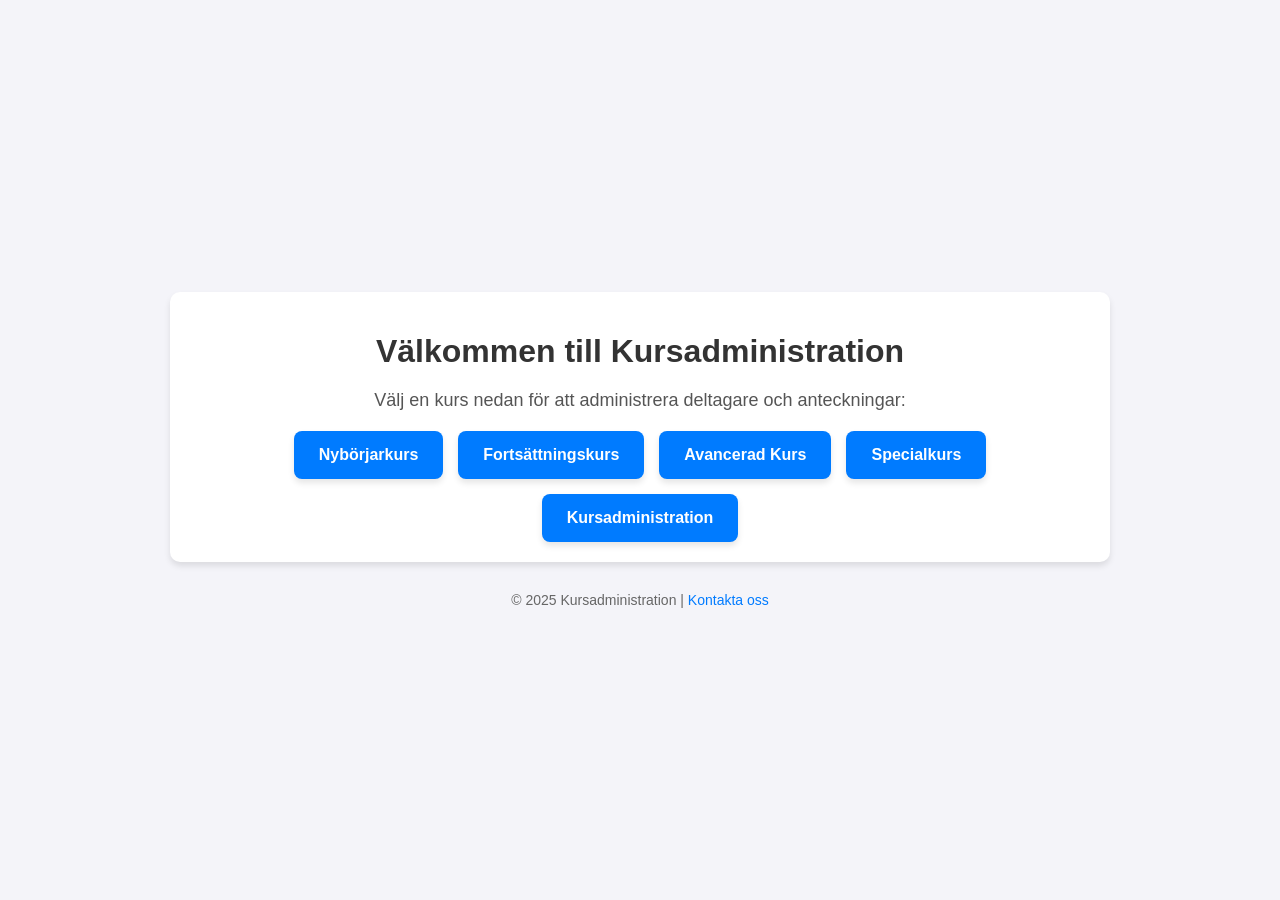
==== index.html @ 9fb81552 "Update index.html" ====
<!DOCTYPE html>
<html lang="sv">
<head>
    <meta charset="UTF-8">
    <meta name="viewport" content="width=device-width, initial-scale=1.0">
    <title>Kursadministration</title>
    <style>
        body {
            font-family: 'Arial', sans-serif;
            margin: 0;
            padding: 0;
            background-color: #f4f4f9;
            color: #333;
            display: flex;
            flex-direction: column;
            align-items: center;
            justify-content: center;
            min-height: 100vh;
        }

        h1 {
            margin-bottom: 20px;
            color: #333;
        }

        p {
            color: #555;
            font-size: 18px;
        }

        .container {
            width: 100%;
            max-width: 900px;
            text-align: center;
            padding: 20px;
            box-shadow: 0 4px 6px rgba(0, 0, 0, 0.1);
            background-color: #fff;
            border-radius: 10px;
        }

        .course-links {
            display: flex;
            flex-wrap: wrap;
            justify-content: center;
            gap: 15px;
            margin-top: 20px;
        }

        .course-links a {
            text-decoration: none;
            padding: 15px 25px;
            background-color: #007BFF;
            color: white;
            border-radius: 8px;
            font-size: 16px;
            font-weight: bold;
            box-shadow: 0 4px 6px rgba(0, 0, 0, 0.1);
            transition: all 0.3s ease;
        }

        .course-links a:hover {
            background-color: #0056b3;
            transform: translateY(-3px);
            box-shadow: 0 6px 8px rgba(0, 0, 0, 0.15);
        }

        footer {
            margin-top: 30px;
            font-size: 14px;
            color: #666;
        }

        footer a {
            text-decoration: none;
            color: #007BFF;
        }

        footer a:hover {
            text-decoration: underline;
        }
    </style>
</head>
<body>
    <div class="container">
        <h1>Välkommen till Kursadministration</h1>
        <p>Välj en kurs nedan för att administrera deltagare och anteckningar:</p>
        
        <div class="course-links">
            <a href="traningssystem.html">Nybörjarkurs</a>
            <a href="nyinlarning.html">Fortsättningskurs</a>
            <a href="monsterinlarning.html">Avancerad Kurs</a>
            <a href="specialkurs.html">Specialkurs</a>
            <a href="forberedelse.html">Kursadministration</a>
        </div>
    </div>
    
    <footer>
        &copy; 2025 Kursadministration | <a href="kontakt.html">Kontakta oss</a>
    </footer>
</body>
</html>
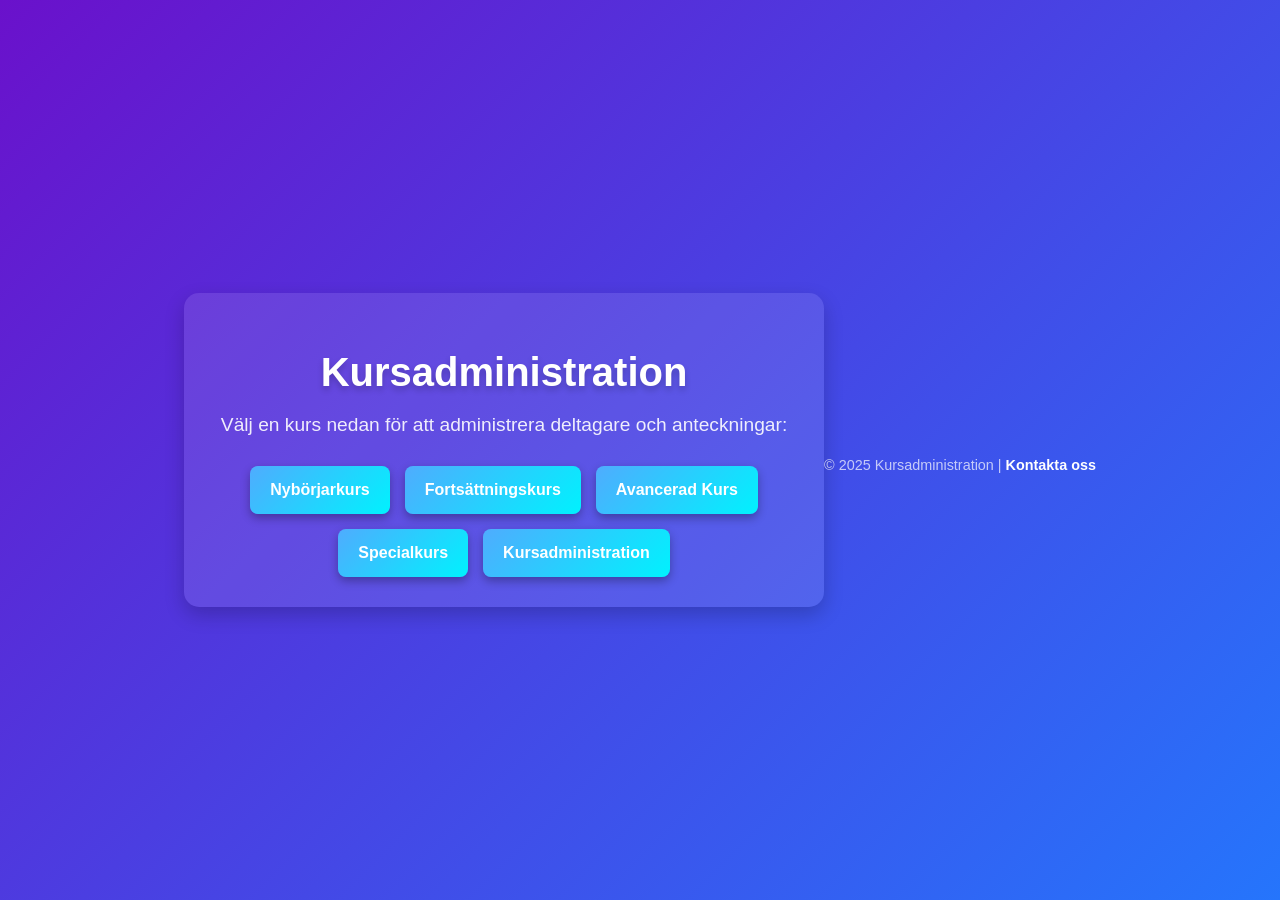
==== commit 45e53416: "Update index.html" ====
--- a/index.html
+++ b/index.html
@@ -5,74 +5,81 @@
     <meta name="viewport" content="width=device-width, initial-scale=1.0">
     <title>Kursadministration</title>
     <style>
+        /* Grundinställningar */
         body {
-            font-family: 'Arial', sans-serif;
             margin: 0;
             padding: 0;
-            background-color: #f4f4f9;
-            color: #333;
+            font-family: 'Arial', sans-serif;
             display: flex;
-            flex-direction: column;
+            justify-content: center;
             align-items: center;
-            justify-content: center;
             min-height: 100vh;
+            background: linear-gradient(135deg, #6a11cb, #2575fc);
+            color: #fff;
         }
 
-        h1 {
-            margin-bottom: 20px;
-            color: #333;
+        /* Container */
+        .container {
+            background-color: rgba(255, 255, 255, 0.1);
+            border-radius: 15px;
+            padding: 30px 20px;
+            max-width: 600px;
+            text-align: center;
+            box-shadow: 0 8px 20px rgba(0, 0, 0, 0.2);
         }
 
-        p {
-            color: #555;
-            font-size: 18px;
+        /* Rubrik */
+        h1 {
+            font-size: 2.5rem;
+            margin-bottom: 15px;
+            font-weight: bold;
+            color: #fff;
+            text-shadow: 0 4px 6px rgba(0, 0, 0, 0.2);
         }
 
-        .container {
-            width: 100%;
-            max-width: 900px;
-            text-align: center;
-            padding: 20px;
-            box-shadow: 0 4px 6px rgba(0, 0, 0, 0.1);
-            background-color: #fff;
-            border-radius: 10px;
+        /* Text */
+        p {
+            font-size: 1.2rem;
+            margin-bottom: 30px;
+            color: rgba(255, 255, 255, 0.9);
         }
 
+        /* Kursknappar */
         .course-links {
             display: flex;
             flex-wrap: wrap;
+            gap: 15px;
             justify-content: center;
-            gap: 15px;
-            margin-top: 20px;
         }
 
         .course-links a {
             text-decoration: none;
-            padding: 15px 25px;
-            background-color: #007BFF;
-            color: white;
+            font-size: 1rem;
+            font-weight: bold;
+            padding: 15px 20px;
             border-radius: 8px;
-            font-size: 16px;
-            font-weight: bold;
-            box-shadow: 0 4px 6px rgba(0, 0, 0, 0.1);
-            transition: all 0.3s ease;
+            background: linear-gradient(135deg, #4facfe, #00f2fe);
+            color: #fff;
+            box-shadow: 0 4px 10px rgba(0, 0, 0, 0.3);
+            transition: transform 0.3s ease, box-shadow 0.3s ease;
         }
 
         .course-links a:hover {
-            background-color: #0056b3;
-            transform: translateY(-3px);
-            box-shadow: 0 6px 8px rgba(0, 0, 0, 0.15);
+            transform: translateY(-5px);
+            box-shadow: 0 8px 15px rgba(0, 0, 0, 0.5);
         }
 
+        /* Footer */
         footer {
             margin-top: 30px;
-            font-size: 14px;
-            color: #666;
+            font-size: 0.9rem;
+            color: rgba(255, 255, 255, 0.7);
         }
 
         footer a {
+            color: #fff;
             text-decoration: none;
-            color: #007BFF;
+            font-weight: bold;
         }
 
         footer a:hover {
@@ -82,7 +89,7 @@
 </head>
 <body>
     <div class="container">
-        <h1>Välkommen till Kursadministration</h1>
+        <h1>Kursadministration</h1>
         <p>Välj en kurs nedan för att administrera deltagare och anteckningar:</p>
         
         <div class="course-links">
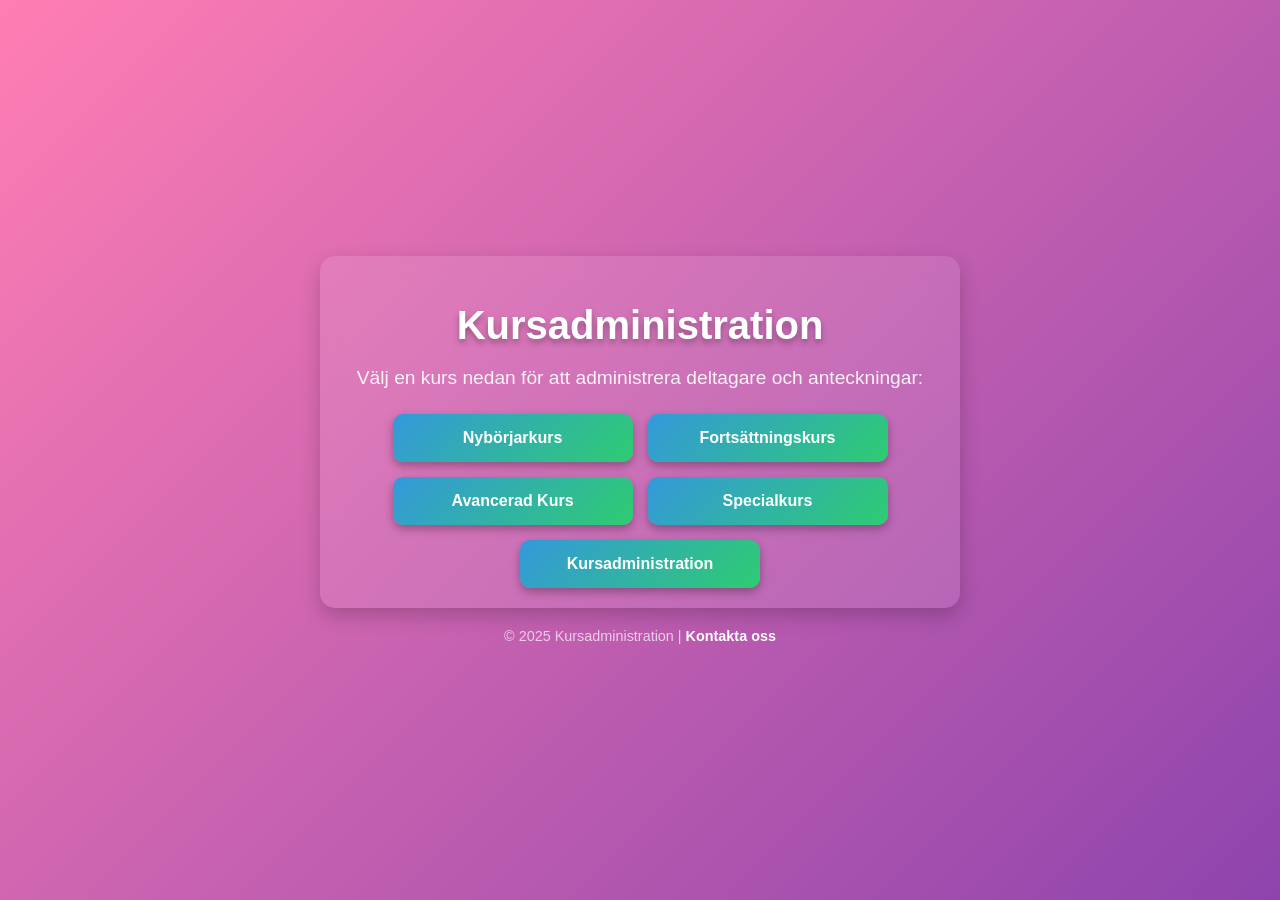
==== commit 7fb4f947: "Update index.html" ====
--- a/index.html
+++ b/index.html
@@ -10,21 +10,24 @@
             margin: 0;
             padding: 0;
             font-family: 'Arial', sans-serif;
+            background: linear-gradient(135deg, #FF7EB3, #8E44AD);
+            color: #fff;
             display: flex;
+            flex-direction: column;
             justify-content: center;
             align-items: center;
             min-height: 100vh;
-            background: linear-gradient(135deg, #6a11cb, #2575fc);
-            color: #fff;
+            text-align: center;
         }
 
         /* Container */
         .container {
-            background-color: rgba(255, 255, 255, 0.1);
+            width: 90%;
+            max-width: 600px;
+            background: rgba(255, 255, 255, 0.1);
+            backdrop-filter: blur(10px);
             border-radius: 15px;
-            padding: 30px 20px;
-            max-width: 600px;
-            text-align: center;
+            padding: 20px;
             box-shadow: 0 8px 20px rgba(0, 0, 0, 0.2);
         }
 
@@ -32,15 +35,14 @@
         h1 {
             font-size: 2.5rem;
             margin-bottom: 15px;
-            font-weight: bold;
             color: #fff;
-            text-shadow: 0 4px 6px rgba(0, 0, 0, 0.2);
+            text-shadow: 0 4px 6px rgba(0, 0, 0, 0.3);
         }
 
         /* Text */
         p {
             font-size: 1.2rem;
-            margin-bottom: 30px;
+            margin-bottom: 25px;
             color: rgba(255, 255, 255, 0.9);
         }
 
@@ -48,8 +50,8 @@
         .course-links {
             display: flex;
             flex-wrap: wrap;
+            justify-content: center;
             gap: 15px;
-            justify-content: center;
         }
 
         .course-links a {
@@ -57,11 +59,14 @@
             font-size: 1rem;
             font-weight: bold;
             padding: 15px 20px;
-            border-radius: 8px;
-            background: linear-gradient(135deg, #4facfe, #00f2fe);
+            border-radius: 10px;
+            background: linear-gradient(135deg, #3498DB, #2ECC71);
             color: #fff;
             box-shadow: 0 4px 10px rgba(0, 0, 0, 0.3);
-            transition: transform 0.3s ease, box-shadow 0.3s ease;
+            transition: all 0.3s ease;
+            width: 100%;
+            max-width: 200px;
+            text-align: center;
         }
 
         .course-links a:hover {
@@ -71,7 +76,7 @@
 
         /* Footer */
         footer {
-            margin-top: 30px;
+            margin-top: 20px;
             font-size: 0.9rem;
             color: rgba(255, 255, 255, 0.7);
         }
@@ -84,6 +89,22 @@
 
         footer a:hover {
             text-decoration: underline;
+        }
+
+        /* Responsiv design */
+        @media (max-width: 768px) {
+            h1 {
+                font-size: 2rem;
+            }
+
+            p {
+                font-size: 1rem;
+            }
+
+            .course-links a {
+                max-width: 100%;
+                padding: 15px;
+            }
         }
     </style>
 </head>
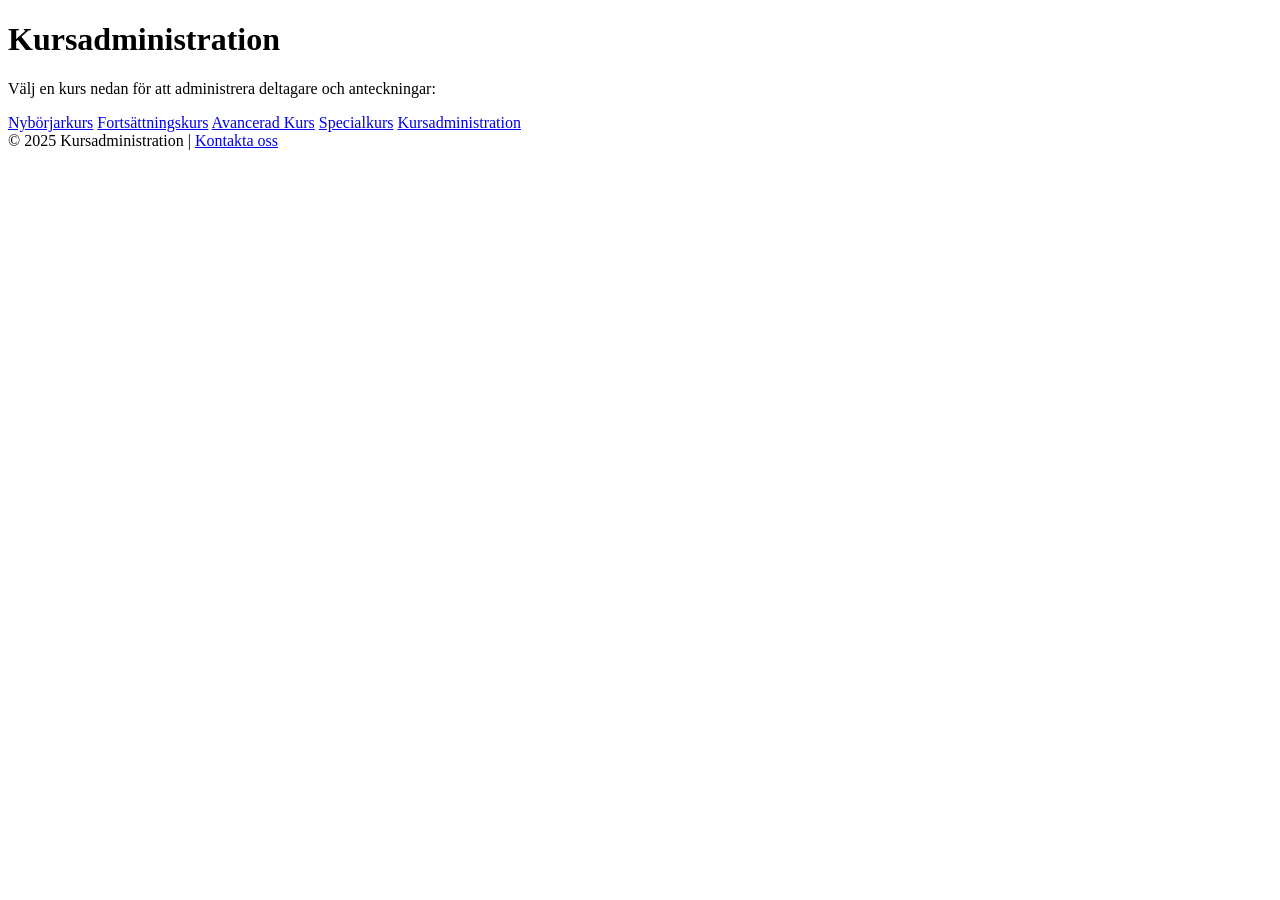
==== commit 809d9c39: "Update index.html" ====
--- a/index.html
+++ b/index.html
@@ -4,109 +4,7 @@
     <meta charset="UTF-8">
     <meta name="viewport" content="width=device-width, initial-scale=1.0">
     <title>Kursadministration</title>
-    <style>
-        /* Grundinställningar */
-        body {
-            margin: 0;
-            padding: 0;
-            font-family: 'Arial', sans-serif;
-            background: linear-gradient(135deg, #FF7EB3, #8E44AD);
-            color: #fff;
-            display: flex;
-            flex-direction: column;
-            justify-content: center;
-            align-items: center;
-            min-height: 100vh;
-            text-align: center;
-        }
-
-        /* Container */
-        .container {
-            width: 90%;
-            max-width: 600px;
-            background: rgba(255, 255, 255, 0.1);
-            backdrop-filter: blur(10px);
-            border-radius: 15px;
-            padding: 20px;
-            box-shadow: 0 8px 20px rgba(0, 0, 0, 0.2);
-        }
-
-        /* Rubrik */
-        h1 {
-            font-size: 2.5rem;
-            margin-bottom: 15px;
-            color: #fff;
-            text-shadow: 0 4px 6px rgba(0, 0, 0, 0.3);
-        }
-
-        /* Text */
-        p {
-            font-size: 1.2rem;
-            margin-bottom: 25px;
-            color: rgba(255, 255, 255, 0.9);
-        }
-
-        /* Kursknappar */
-        .course-links {
-            display: flex;
-            flex-wrap: wrap;
-            justify-content: center;
-            gap: 15px;
-        }
-
-        .course-links a {
-            text-decoration: none;
-            font-size: 1rem;
-            font-weight: bold;
-            padding: 15px 20px;
-            border-radius: 10px;
-            background: linear-gradient(135deg, #3498DB, #2ECC71);
-            color: #fff;
-            box-shadow: 0 4px 10px rgba(0, 0, 0, 0.3);
-            transition: all 0.3s ease;
-            width: 100%;
-            max-width: 200px;
-            text-align: center;
-        }
-
-        .course-links a:hover {
-            transform: translateY(-5px);
-            box-shadow: 0 8px 15px rgba(0, 0, 0, 0.5);
-        }
-
-        /* Footer */
-        footer {
-            margin-top: 20px;
-            font-size: 0.9rem;
-            color: rgba(255, 255, 255, 0.7);
-        }
-
-        footer a {
-            color: #fff;
-            text-decoration: none;
-            font-weight: bold;
-        }
-
-        footer a:hover {
-            text-decoration: underline;
-        }
-
-        /* Responsiv design */
-        @media (max-width: 768px) {
-            h1 {
-                font-size: 2rem;
-            }
-
-            p {
-                font-size: 1rem;
-            }
-
-            .course-links a {
-                max-width: 100%;
-                padding: 15px;
-            }
-        }
-    </style>
+    <link rel="stylesheet" href="styles.css">
 </head>
 <body>
     <div class="container">
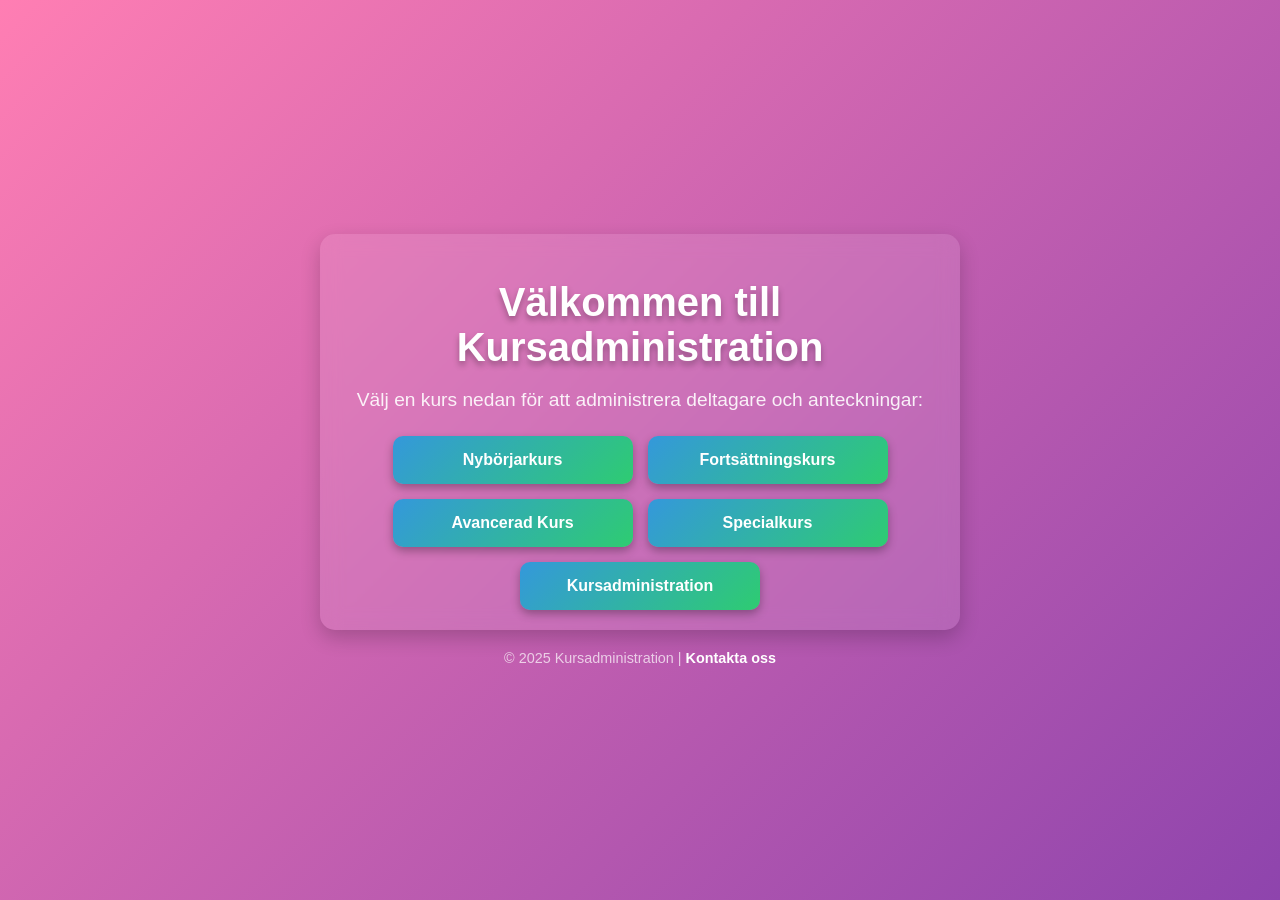
==== commit 85a29ec4: "Update index.html" ====
--- a/index.html
+++ b/index.html
@@ -8,15 +8,15 @@
 </head>
 <body>
     <div class="container">
-        <h1>Kursadministration</h1>
+        <h1>Välkommen till Kursadministration</h1>
         <p>Välj en kurs nedan för att administrera deltagare och anteckningar:</p>
         
         <div class="course-links">
-            <a href="traningssystem.html">Nybörjarkurs</a>
-            <a href="nyinlarning.html">Fortsättningskurs</a>
-            <a href="monsterinlarning.html">Avancerad Kurs</a>
+            <a href="nyborjarkurs.html">Nybörjarkurs</a>
+            <a href="fortsattningskurs.html">Fortsättningskurs</a>
+            <a href="avanceradkurs.html">Avancerad Kurs</a>
             <a href="specialkurs.html">Specialkurs</a>
-            <a href="forberedelse.html">Kursadministration</a>
+            <a href="kursadministration.html">Kursadministration</a>
         </div>
     </div>
     
--- a/styles.css
+++ b/styles.css
@@ -0,0 +1,101 @@
+/* Grundinställningar */
+body {
+    margin: 0;
+    padding: 0;
+    font-family: 'Arial', sans-serif;
+    background: linear-gradient(135deg, #FF7EB3, #8E44AD);
+    color: #fff;
+    display: flex;
+    flex-direction: column;
+    justify-content: center;
+    align-items: center;
+    min-height: 100vh;
+    text-align: center;
+}
+
+/* Container */
+.container {
+    width: 90%;
+    max-width: 600px;
+    background: rgba(255, 255, 255, 0.1);
+    backdrop-filter: blur(10px);
+    border-radius: 15px;
+    padding: 20px;
+    box-shadow: 0 8px 20px rgba(0, 0, 0, 0.2);
+}
+
+/* Rubrik */
+h1 {
+    font-size: 2.5rem;
+    margin-bottom: 15px;
+    color: #fff;
+    text-shadow: 0 4px 6px rgba(0, 0, 0, 0.3);
+}
+
+/* Text */
+p {
+    font-size: 1.2rem;
+    margin-bottom: 25px;
+    color: rgba(255, 255, 255, 0.9);
+}
+
+/* Kursknappar */
+.course-links {
+    display: flex;
+    flex-wrap: wrap;
+    justify-content: center;
+    gap: 15px;
+}
+
+.course-links a {
+    text-decoration: none;
+    font-size: 1rem;
+    font-weight: bold;
+    padding: 15px 20px;
+    border-radius: 10px;
+    background: linear-gradient(135deg, #3498DB, #2ECC71);
+    color: #fff;
+    box-shadow: 0 4px 10px rgba(0, 0, 0, 0.3);
+    transition: all 0.3s ease;
+    width: 100%;
+    max-width: 200px;
+    text-align: center;
+}
+
+.course-links a:hover {
+    transform: translateY(-5px);
+    box-shadow: 0 8px 15px rgba(0, 0, 0, 0.5);
+}
+
+/* Footer */
+footer {
+    margin-top: 20px;
+    font-size: 0.9rem;
+    color: rgba(255, 255, 255, 0.7);
+}
+
+footer a {
+    color: #fff;
+    text-decoration: none;
+    font-weight: bold;
+}
+
+footer a:hover {
+    text-decoration: underline;
+}
+
+/* Responsiv design */
+@media (max-width: 768px) {
+    h1 {
+        font-size: 2rem;
+    }
+
+    p {
+        font-size: 1rem;
+    }
+
+    .course-links a {
+        max-width: 100%;
+        padding: 15px;
+    }
+}
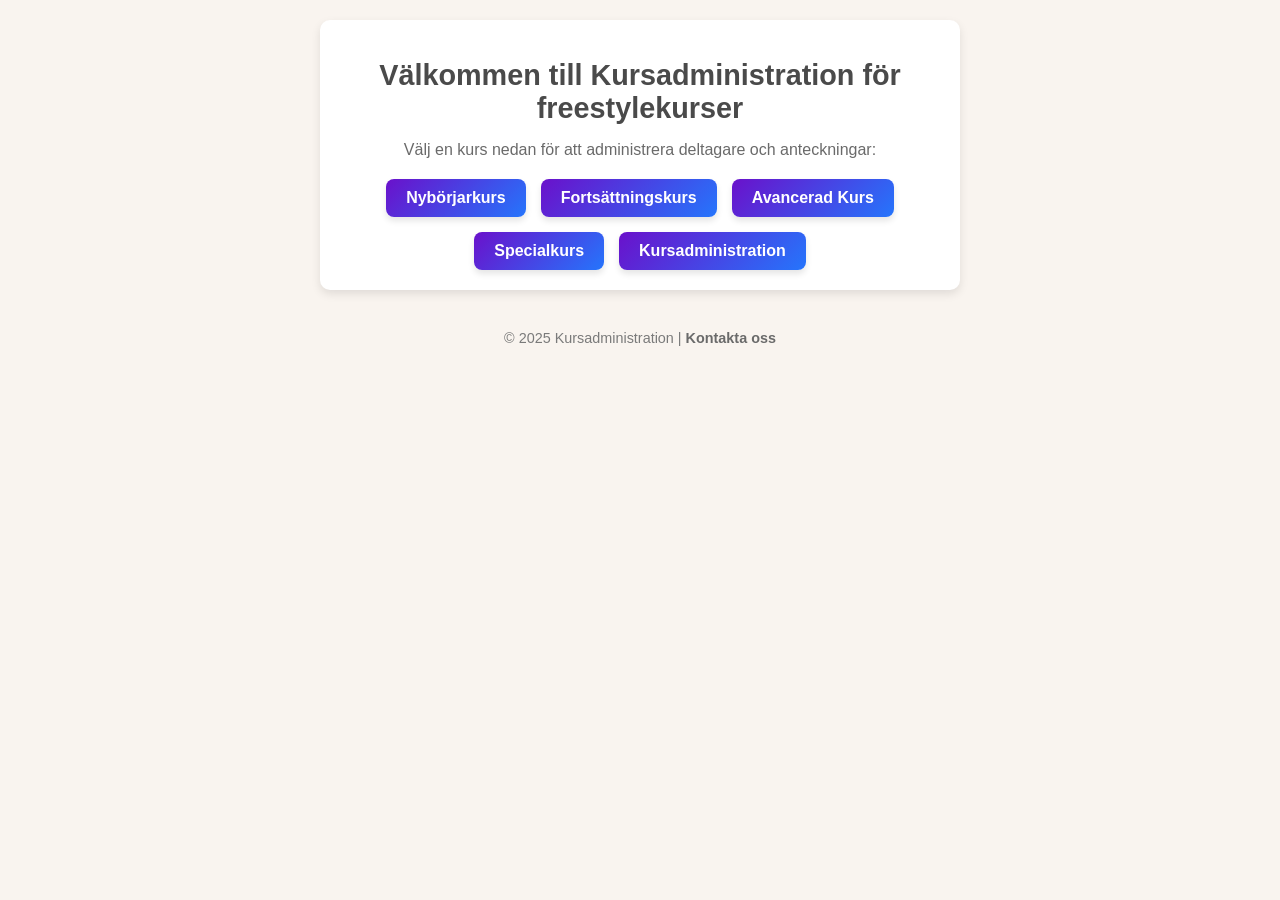
==== commit b1d1bdbd: "Update index.html" ====
--- a/index.html
+++ b/index.html
@@ -8,7 +8,7 @@
 </head>
 <body>
     <div class="container">
-        <h1>Välkommen till Kursadministration</h1>
+        <h1>Välkommen till Kursadministration för freestylekurser</h1>
         <p>Välj en kurs nedan för att administrera deltagare och anteckningar:</p>
         
         <div class="course-links">
--- a/styles.css
+++ b/styles.css
@@ -3,79 +3,90 @@
     margin: 0;
     padding: 0;
     font-family: 'Arial', sans-serif;
-    background: linear-gradient(135deg, #FF7EB3, #8E44AD);
-    color: #fff;
+    background: #f9f4ef;
+    color: #5a5a5a;
     display: flex;
     flex-direction: column;
-    justify-content: center;
     align-items: center;
+    justify-content: flex-start;
     min-height: 100vh;
     text-align: center;
+    padding: 20px;
+    box-sizing: border-box;
 }
 
 /* Container */
 .container {
-    width: 90%;
+    width: 100%;
     max-width: 600px;
-    background: rgba(255, 255, 255, 0.1);
-    backdrop-filter: blur(10px);
-    border-radius: 15px;
+    background: #ffffff;
+    border-radius: 10px;
     padding: 20px;
-    box-shadow: 0 8px 20px rgba(0, 0, 0, 0.2);
+    box-shadow: 0 4px 10px rgba(0, 0, 0, 0.1);
+    margin-bottom: 20px;
 }
 
-/* Rubrik */
-h1 {
-    font-size: 2.5rem;
-    margin-bottom: 15px;
-    color: #fff;
-    text-shadow: 0 4px 6px rgba(0, 0, 0, 0.3);
+/* Rubriker */
+h1, h2 {
+    font-size: 1.8rem;
+    margin-bottom: 10px;
+    color: #4a4a4a;
 }
 
-/* Text */
-p {
-    font-size: 1.2rem;
-    margin-bottom: 25px;
-    color: rgba(255, 255, 255, 0.9);
+h2 {
+    font-size: 1.5rem;
+    margin-top: 20px;
 }
 
-/* Kursknappar */
+p {
+    font-size: 1rem;
+    color: #6a6a6a;
+    margin-bottom: 20px;
+}
+
+/* Kurslänkar */
 .course-links {
     display: flex;
     flex-wrap: wrap;
+    gap: 15px;
     justify-content: center;
-    gap: 15px;
+    margin-top: 20px;
 }
 
 .course-links a {
-    text-decoration: none;
+    display: inline-block;
+    padding: 10px 20px;
     font-size: 1rem;
     font-weight: bold;
-    padding: 15px 20px;
-    border-radius: 10px;
-    background: linear-gradient(135deg, #3498DB, #2ECC71);
-    color: #fff;
-    box-shadow: 0 4px 10px rgba(0, 0, 0, 0.3);
+    text-align: center;
+    text-decoration: none;
+    color: #ffffff;
+    background: linear-gradient(135deg, #6a11cb, #2575fc);
+    border-radius: 8px;
+    box-shadow: 0 4px 6px rgba(0, 0, 0, 0.1);
     transition: all 0.3s ease;
-    width: 100%;
-    max-width: 200px;
-    text-align: center;
 }
 
 .course-links a:hover {
-    transform: translateY(-5px);
-    box-shadow: 0 8px 15px rgba(0, 0, 0, 0.5);
+    background: linear-gradient(135deg, #2575fc, #6a11cb);
+    box-shadow: 0 6px 10px rgba(0, 0, 0, 0.2);
+    transform: translateY(-3px);
+}
+
+.course-links a:active {
+    transform: translateY(0);
+    box-shadow: 0 2px 4px rgba(0, 0, 0, 0.1);
 }
 
 /* Footer */
 footer {
     margin-top: 20px;
     font-size: 0.9rem;
-    color: rgba(255, 255, 255, 0.7);
+    color: #7a7a7a;
 }
 
 footer a {
-    color: #fff;
+    color: #6a6a6a;
     text-decoration: none;
     font-weight: bold;
 }
@@ -87,15 +98,38 @@
 /* Responsiv design */
 @media (max-width: 768px) {
     h1 {
-        font-size: 2rem;
+        font-size: 1.6rem;
+    }
+
+    h2 {
+        font-size: 1.4rem;
     }
 
     p {
-        font-size: 1rem;
+        font-size: 0.9rem;
     }
 
     .course-links a {
-        max-width: 100%;
-        padding: 15px;
+        font-size: 0.9rem;
+        padding: 10px 15px;
     }
 }
+
+@media (max-width: 480px) {
+    h1 {
+        font-size: 1.4rem;
+    }
+
+    h2 {
+        font-size: 1.2rem;
+    }
+
+    p {
+        font-size: 0.8rem;
+    }
+
+    .course-links a {
+        font-size: 0.8rem;
+        padding: 8px 12px;
+    }
+}
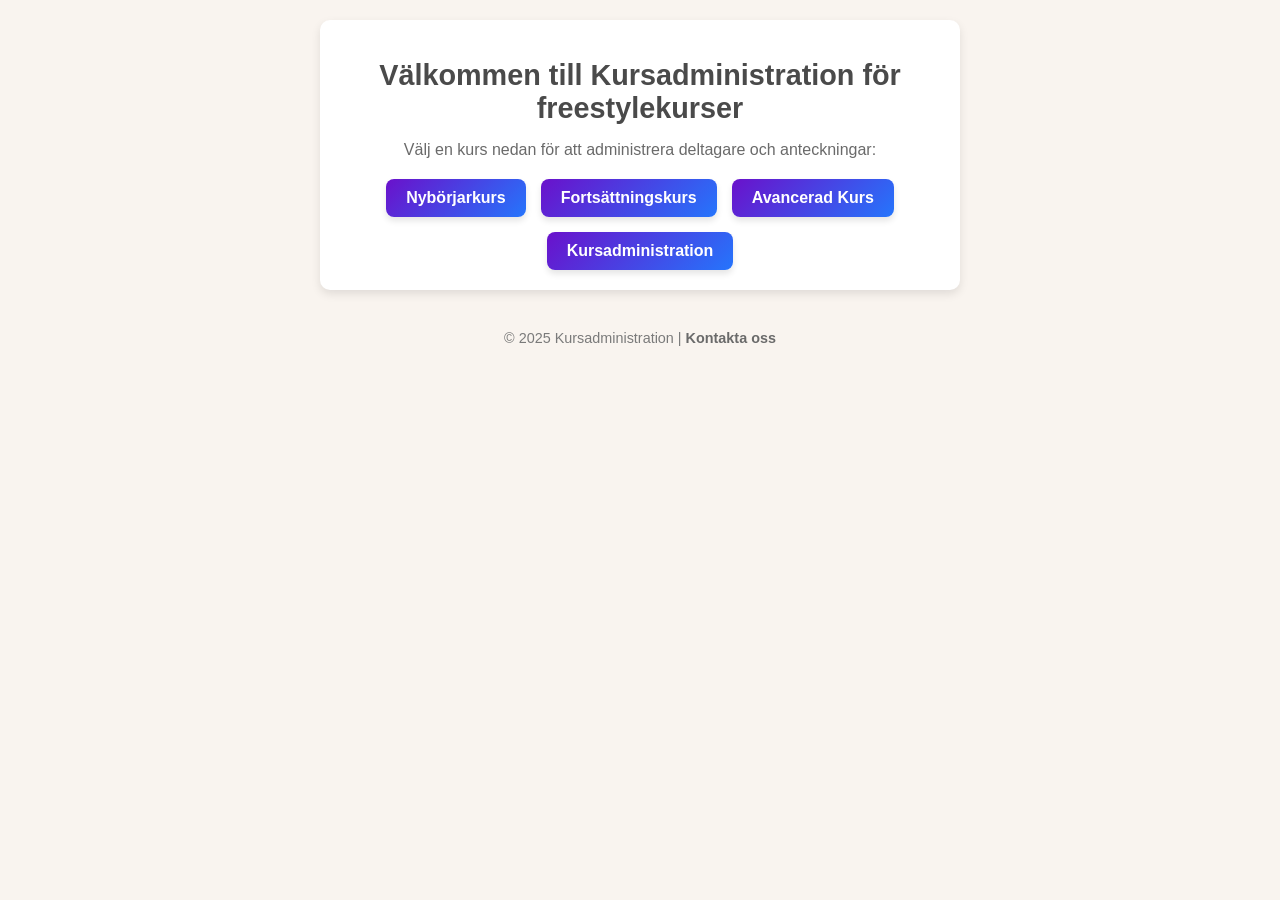
==== commit d3ae6f15: "Update index.html" ====
--- a/index.html
+++ b/index.html
@@ -15,7 +15,6 @@
             <a href="nyborjarkurs.html">Nybörjarkurs</a>
             <a href="fortsattningskurs.html">Fortsättningskurs</a>
             <a href="avanceradkurs.html">Avancerad Kurs</a>
-            <a href="specialkurs.html">Specialkurs</a>
             <a href="kursadministration.html">Kursadministration</a>
         </div>
     </div>
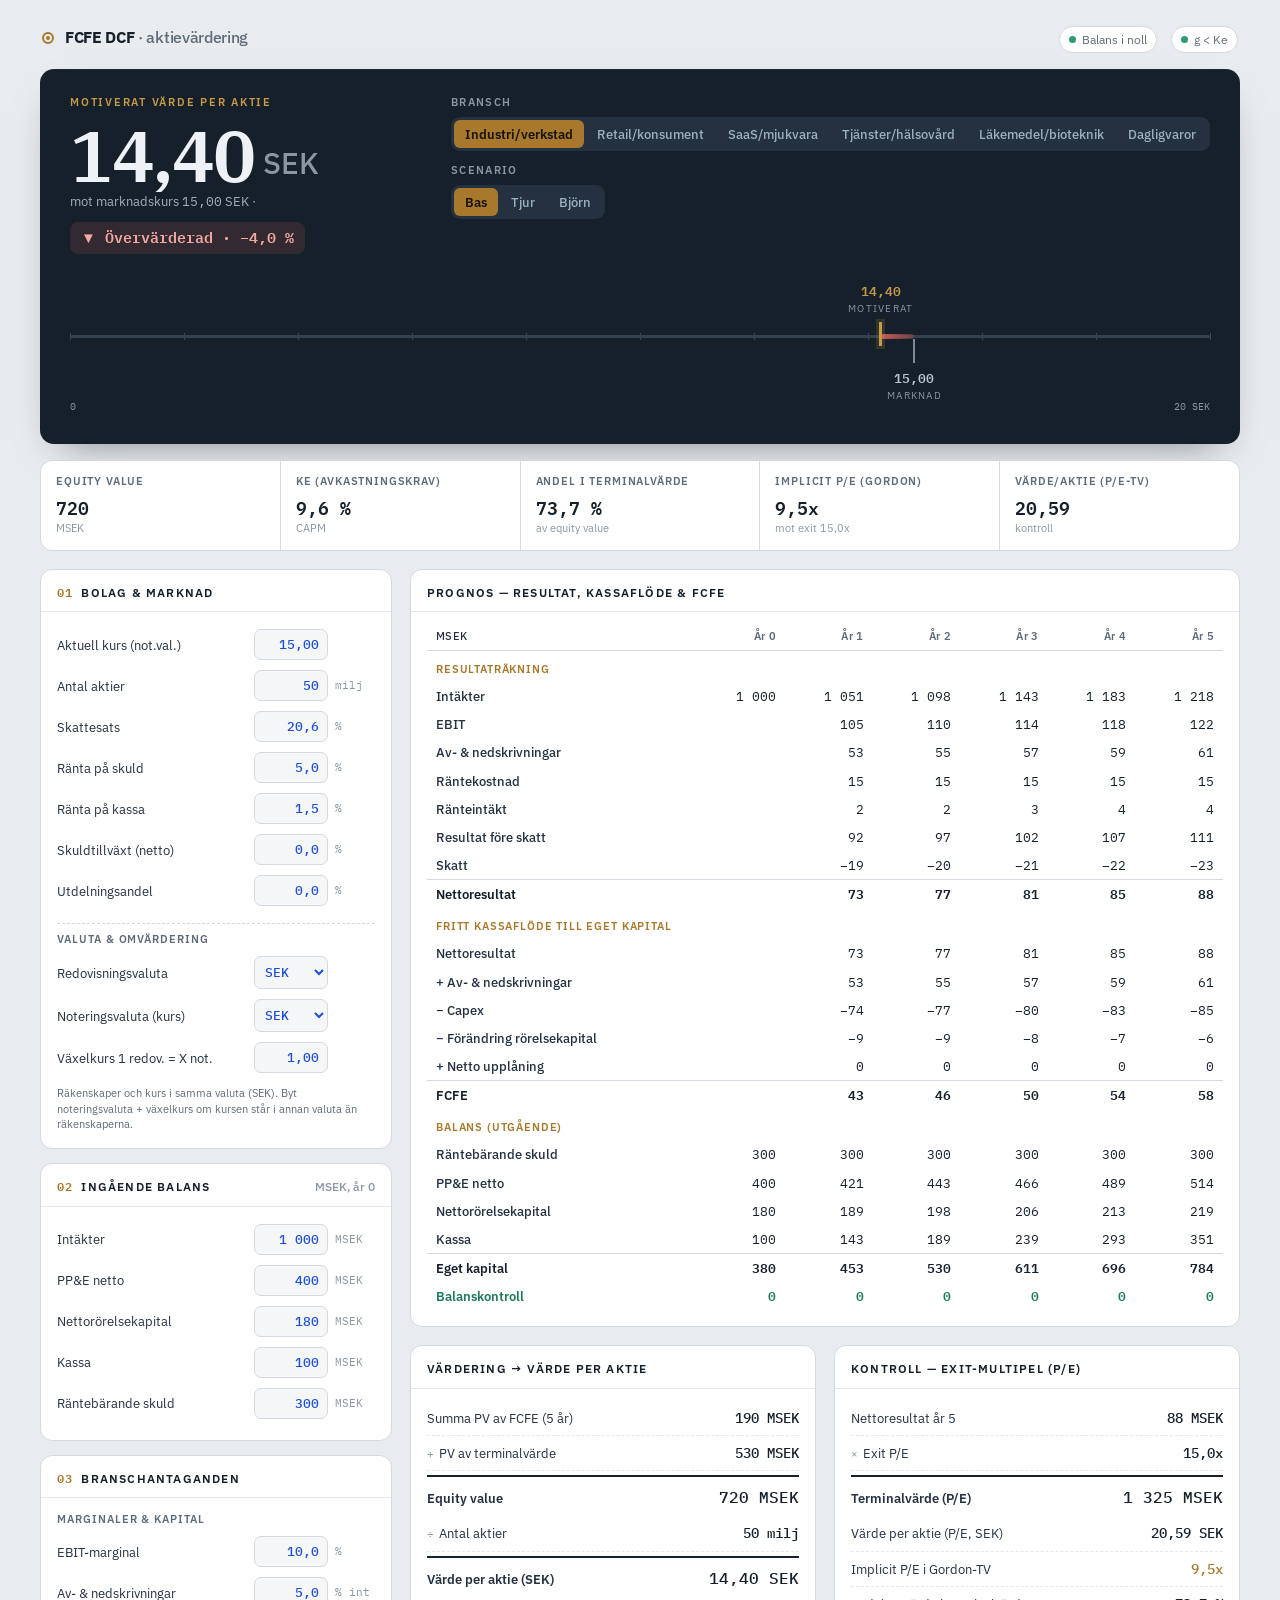
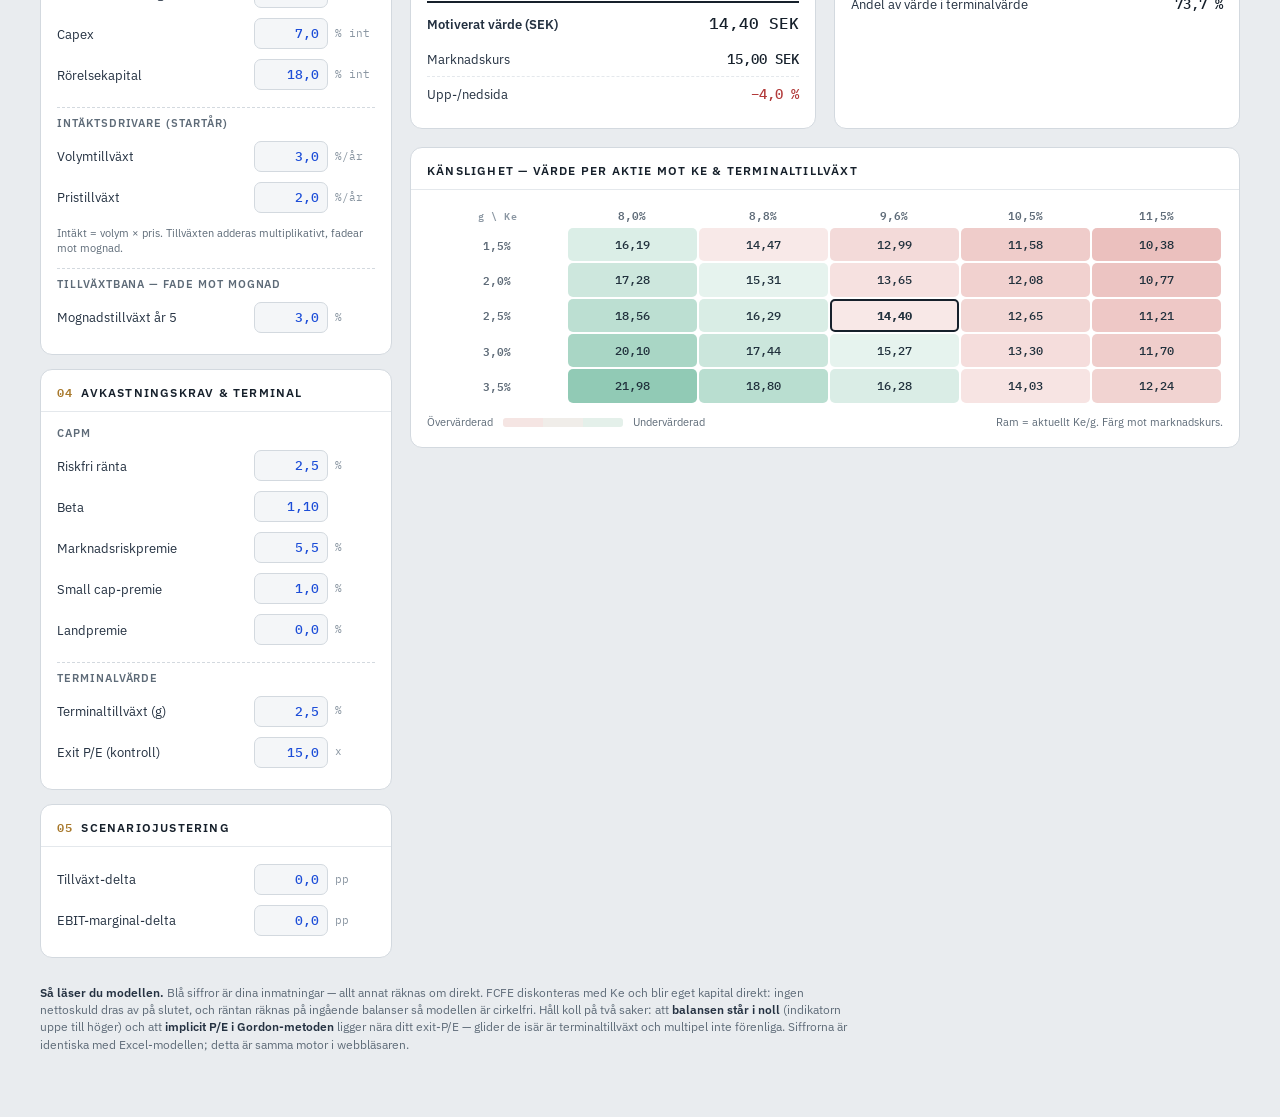
==== commit 8f12b20f: "Update index.html" ====
--- a/index.html
+++ b/index.html
@@ -1,26 +1,644 @@
 <!DOCTYPE html>
 <html lang="sv">
 <head>
-    <meta charset="UTF-8">
-    <meta name="viewport" content="width=device-width, initial-scale=1.0">
-    <title>Kursadministration</title>
-    <link rel="stylesheet" href="styles.css">
+<meta charset="UTF-8">
+<meta name="viewport" content="width=device-width, initial-scale=1.0">
+<title>FCFE DCF — Aktievärdering</title>
+<link rel="preconnect" href="https://fonts.googleapis.com">
+<link rel="preconnect" href="https://fonts.gstatic.com" crossorigin>
+<link href="https://fonts.googleapis.com/css2?family=IBM+Plex+Sans:wght@400;500;600;700&family=IBM+Plex+Mono:wght@400;500;600&family=IBM+Plex+Serif:wght@500;600&display=swap" rel="stylesheet">
+<style>
+:root{
+  --paper:#E9ECEF; --ink:#16202B; --ink-soft:#243141;
+  --panel:#FFFFFF; --panel-2:#F4F6F8; --line:#D3D9DF; --line-soft:#E4E8EC;
+  --muted:#5E6B78; --muted-2:#8A96A2;
+  --brass:#A8792C; --brass-lt:#C79A46;
+  --green:#1F7A5A; --green-bg:#E4F0EA; --green-mk:#2E9B72;
+  --red:#B23A3A; --red-bg:#F5E5E3; --red-mk:#CB5A54;
+  --blue-in:#1D4ED8;
+}
+*{box-sizing:border-box}
+html,body{margin:0;background:var(--paper);color:var(--ink);
+  font-family:"IBM Plex Sans",system-ui,sans-serif;-webkit-font-smoothing:antialiased;font-size:14px;line-height:1.45}
+.mono{font-family:"IBM Plex Mono",ui-monospace,Menlo,monospace;font-variant-numeric:tabular-nums}
+.wrap{max-width:1240px;margin:0 auto;padding:20px 20px 64px}
+
+/* ---------- Top bar ---------- */
+.topbar{display:flex;flex-wrap:wrap;align-items:baseline;gap:8px 18px;padding:6px 2px 16px}
+.brandmark{display:flex;align-items:baseline;gap:11px}
+.brandmark .tick{width:12px;height:12px;border:2px solid var(--brass);border-radius:50%;position:relative;top:1px}
+.brandmark .tick::after{content:"";position:absolute;inset:2px;background:var(--brass);border-radius:50%}
+.brand{font-weight:700;letter-spacing:-.02em;font-size:16px}
+.brand .sub{color:var(--muted);font-weight:500}
+.topbar .spacer{flex:1}
+.status{display:flex;gap:14px;align-items:center;font-size:12px;color:var(--muted)}
+.pill{display:inline-flex;align-items:center;gap:6px;padding:4px 9px;border:1px solid var(--line);border-radius:999px;background:var(--panel)}
+.pill .dot{width:7px;height:7px;border-radius:50%;background:var(--green-mk)}
+.pill.warn{border-color:var(--red);color:var(--red)}
+.pill.warn .dot{background:var(--red)}
+
+/* ---------- Hero instrument ---------- */
+.hero{background:var(--ink);color:#EEF2F6;border-radius:14px;padding:26px 30px 30px;
+  box-shadow:0 1px 0 rgba(255,255,255,.04) inset, 0 18px 40px -22px rgba(11,17,24,.55)}
+.hero-top{display:flex;flex-wrap:wrap;gap:20px 40px;align-items:flex-start;justify-content:space-between}
+.hero-lead .eyebrow{font-size:11px;letter-spacing:.16em;text-transform:uppercase;color:var(--brass-lt);font-weight:600}
+.hero-value{font-family:"IBM Plex Serif",Georgia,serif;font-weight:600;letter-spacing:-.02em;
+  font-size:clamp(44px,7vw,72px);line-height:1;margin:8px 0 2px}
+.hero-value .kr{font-size:.42em;color:var(--muted-2);font-family:"IBM Plex Sans";font-weight:500;letter-spacing:0;margin-left:8px;vertical-align:.28em}
+.hero-sub{color:#9FB0BE;font-size:13px}
+.upside{font-family:"IBM Plex Mono";font-weight:600;font-size:15px;padding:5px 11px;border-radius:8px;display:inline-block;margin-top:10px}
+.upside.pos{background:rgba(46,155,114,.16);color:#7FE0B6}
+.upside.neg{background:rgba(203,90,84,.16);color:#F2A9A3}
+
+/* selectors */
+.selectors{display:flex;flex-direction:column;gap:12px;min-width:230px}
+.selgroup label{font-size:11px;letter-spacing:.12em;text-transform:uppercase;color:var(--muted-2);font-weight:600;display:block;margin-bottom:6px}
+.seg{display:inline-flex;background:var(--ink-soft);border-radius:9px;padding:3px;gap:2px;flex-wrap:wrap}
+.seg button{border:0;background:transparent;color:#9FB0BE;font-family:inherit;font-size:12.5px;font-weight:500;
+  padding:6px 11px;border-radius:6px;cursor:pointer;transition:background .15s,color .15s;white-space:nowrap}
+.seg button:hover{color:#EEF2F6}
+.seg button.on{background:var(--brass);color:#1a130a;font-weight:600}
+
+/* gauge */
+.gauge{margin-top:22px}
+.gauge-scale{position:relative;height:118px}
+.track{position:absolute;left:0;right:0;top:59px;height:3px;background:#33424F;border-radius:2px}
+.band{position:absolute;top:58px;height:5px;border-radius:3px;transition:left .5s cubic-bezier(.22,.61,.36,1),width .5s cubic-bezier(.22,.61,.36,1),background .3s}
+.band.pos{background:linear-gradient(90deg,var(--green-mk),rgba(46,155,114,.3))}
+.band.neg{background:linear-gradient(90deg,var(--red-mk),rgba(203,90,84,.3))}
+.mk{position:absolute;transform:translateX(-50%);transition:left .5s cubic-bezier(.22,.61,.36,1);
+  display:flex;flex-direction:column;align-items:center;width:120px}
+.mk .cap{font-family:"IBM Plex Mono";font-size:13px;font-weight:600;white-space:nowrap}
+.mk .lbl{font-size:9.5px;letter-spacing:.13em;text-transform:uppercase;color:var(--muted-2);white-space:nowrap;margin-top:1px}
+.mk .stem{width:2px;background:#7C8B98}
+.mk.value{top:6px}
+.mk.value .cap{color:var(--brass-lt)}
+.mk.value .stem{order:3;height:24px;margin-top:6px;width:3px;background:var(--brass-lt);box-shadow:0 0 0 3px rgba(199,154,70,.16)}
+.mk.price{top:63px}
+.mk.price .cap{color:#B8C4CE;order:2}
+.mk.price .lbl{order:3}
+.mk.price .stem{order:1;height:24px;margin-bottom:6px}
+.ticks{position:absolute;left:0;right:0;top:57px;height:8px}
+.ticks span{position:absolute;width:1px;height:7px;background:#3A4956;top:0}
+.gauge-foot{display:flex;justify-content:space-between;color:var(--muted-2);font-size:10px;font-family:"IBM Plex Mono";margin-top:6px}
+
+/* ---------- stat strip ---------- */
+.strip{display:grid;grid-template-columns:repeat(5,1fr);gap:1px;background:var(--line);border:1px solid var(--line);
+  border-radius:12px;overflow:hidden;margin-top:16px}
+.stat{background:var(--panel);padding:13px 15px}
+.stat .k{font-size:10.5px;letter-spacing:.08em;text-transform:uppercase;color:var(--muted);font-weight:600}
+.stat .v{font-family:"IBM Plex Mono";font-weight:600;font-size:18px;margin-top:4px}
+.stat .n{font-size:11px;color:var(--muted-2);margin-top:1px}
+
+/* ---------- main grid ---------- */
+.grid{display:grid;grid-template-columns:352px 1fr;gap:18px;margin-top:18px;align-items:start}
+.card{background:var(--panel);border:1px solid var(--line);border-radius:12px}
+.card h2{font-size:12px;letter-spacing:.1em;text-transform:uppercase;color:var(--ink);margin:0;
+  padding:14px 16px 10px;border-bottom:1px solid var(--line-soft);font-weight:600;display:flex;align-items:center;gap:8px}
+.card h2 .idx{color:var(--brass);font-family:"IBM Plex Mono";font-weight:600}
+.card .body{padding:12px 16px 16px}
+.controls .card+.card{margin-top:14px}
+
+/* fields */
+.field{display:grid;grid-template-columns:minmax(0,1fr) 74px 40px;align-items:center;gap:7px;padding:5px 0}
+.field label{font-size:12.5px;color:var(--ink-soft)}
+.field input{width:100%;font-family:"IBM Plex Mono";font-size:13px;font-weight:500;text-align:right;
+  padding:6px 8px;border:1px solid var(--line);border-radius:7px;background:var(--panel-2);color:var(--blue-in);
+  transition:border-color .12s,box-shadow .12s}
+.field input:focus{outline:0;border-color:var(--brass);box-shadow:0 0 0 3px rgba(168,121,44,.14);background:#fff}
+.field .u{font-size:10.5px;color:var(--muted-2);font-family:"IBM Plex Mono";white-space:nowrap}
+.field select.sel{width:100%;font-family:"IBM Plex Mono";font-size:13px;font-weight:500;
+  padding:6px 6px;border:1px solid var(--line);border-radius:7px;background:var(--panel-2);color:var(--blue-in);cursor:pointer}
+.field select.sel:focus{outline:0;border-color:var(--brass);box-shadow:0 0 0 3px rgba(168,121,44,.14);background:#fff}
+.subhead{font-size:10.5px;letter-spacing:.09em;text-transform:uppercase;color:var(--muted);font-weight:600;margin:12px 0 4px;padding-top:8px;border-top:1px dashed var(--line)}
+.subhead:first-child{border-top:0;padding-top:0;margin-top:2px}
+.note{font-size:11px;color:var(--muted);line-height:1.4;margin-top:8px}
+
+/* tables */
+.tbl{width:100%;border-collapse:collapse;font-size:12.5px}
+.tbl th,.tbl td{padding:5px 9px;text-align:right;white-space:nowrap}
+.tbl th{color:var(--muted);font-weight:600;font-size:11px;letter-spacing:.03em;border-bottom:1px solid var(--line)}
+.tbl td:first-child,.tbl th:first-child{text-align:left;color:var(--ink-soft);font-weight:500}
+.tbl td.mono{font-family:"IBM Plex Mono"}
+.tbl tr.strong td{font-weight:600;color:var(--ink);border-top:1px solid var(--line)}
+.tbl tr.sec td{padding-top:11px;font-size:10.5px;letter-spacing:.08em;text-transform:uppercase;color:var(--brass);font-weight:600}
+.tbl tr.check td{color:var(--green);font-weight:600}
+.tbl tr.check td.bad{color:var(--red)}
+.tbl tr:hover td{background:var(--panel-2)}
+.tblscroll{overflow-x:auto}
+
+/* valuation bridge */
+.bridge{list-style:none;margin:0;padding:0}
+.bridge li{display:flex;justify-content:space-between;align-items:baseline;padding:7px 0;border-bottom:1px dashed var(--line-soft);gap:14px}
+.bridge li:last-child{border-bottom:0}
+.bridge li.total{border-top:2px solid var(--ink);border-bottom:0;margin-top:4px;padding-top:9px;font-weight:600}
+.bridge .lab{color:var(--ink-soft);font-size:12.5px}
+.bridge .num{font-family:"IBM Plex Mono";font-weight:500}
+.bridge li.total .num{font-size:16px}
+.bridge .op{color:var(--muted-2);font-family:"IBM Plex Mono";font-size:11px;margin-right:5px}
+
+/* heatmap */
+.heat{border-collapse:separate;border-spacing:2px;width:100%}
+.heat th{font-family:"IBM Plex Mono";font-size:11px;color:var(--muted);font-weight:600;padding:3px}
+.heat td{font-family:"IBM Plex Mono";font-size:12px;text-align:center;padding:8px 4px;border-radius:5px;color:#20303C;font-weight:500}
+.heat .axis{font-size:10px;color:var(--muted-2);letter-spacing:.06em}
+.heat td.cur{outline:2px solid var(--ink);outline-offset:-2px;font-weight:700}
+.legend{display:flex;align-items:center;gap:10px;margin-top:10px;font-size:11px;color:var(--muted)}
+.legend .sw{display:flex;height:9px;width:120px;border-radius:3px;overflow:hidden}
+.legend .sw i{flex:1}
+
+.twoup{display:grid;grid-template-columns:1fr 1fr;gap:18px}
+.footer{margin-top:26px;color:var(--muted);font-size:11.5px;line-height:1.5;max-width:820px}
+.footer b{color:var(--ink-soft);font-weight:600}
+
+@media (max-width:920px){
+  .grid{grid-template-columns:1fr}
+  .strip{grid-template-columns:repeat(2,1fr)}
+  .twoup{grid-template-columns:1fr}
+  .hero-value{font-size:52px}
+}
+@media (prefers-reduced-motion:reduce){*{transition:none!important}}
+.flash{animation:fl .5s ease}
+@keyframes fl{0%{color:var(--brass-lt)}100%{}}
+</style>
 </head>
 <body>
-    <div class="container">
-        <h1>Välkommen till Kursadministration för freestylekurser</h1>
-        <p>Välj en kurs nedan för att administrera deltagare och anteckningar:</p>
-        
-        <div class="course-links">
-            <a href="nyborjarkurs.html">Nybörjarkurs</a>
-            <a href="fortsattningskurs.html">Fortsättningskurs</a>
-            <a href="avanceradkurs.html">Avancerad Kurs</a>
-            <a href="kursadministration.html">Kursadministration</a>
-        </div>
+<div class="wrap">
+
+  <div class="topbar">
+    <div class="brandmark"><span class="tick"></span>
+      <span class="brand">FCFE&nbsp;DCF <span class="sub">· aktievärdering</span></span>
     </div>
-    
-    <footer>
-        &copy; 2025 Kursadministration | <a href="kontakt.html">Kontakta oss</a>
-    </footer>
+    <div class="spacer"></div>
+    <div class="status">
+      <span class="pill" id="balPill"><span class="dot"></span><span id="balTxt">Balans i noll</span></span>
+      <span class="pill" id="kePill"><span class="dot"></span><span id="keTxt">g &lt; Ke</span></span>
+    </div>
+  </div>
+
+  <!-- HERO -->
+  <section class="hero">
+    <div class="hero-top">
+      <div class="hero-lead">
+        <div class="eyebrow">Motiverat värde per aktie</div>
+        <div class="hero-value"><span id="vps">–</span><span class="kr" id="unitVps">SEK</span></div>
+        <div class="hero-sub" id="heroSub">mot marknadskurs <span id="priceEcho" class="mono">–</span> <span id="unitPrice">SEK</span> · <span id="vpsRepEcho" class="mono"></span></div>
+        <div class="upside" id="upside">–</div>
+      </div>
+      <div class="selectors">
+        <div class="selgroup">
+          <label>Bransch</label>
+          <div class="seg" id="segBransch"></div>
+        </div>
+        <div class="selgroup">
+          <label>Scenario</label>
+          <div class="seg" id="segScen"></div>
+        </div>
+      </div>
+    </div>
+
+    <div class="gauge">
+      <div class="gauge-scale">
+        <div class="ticks" id="ticks"></div>
+        <div class="track"></div>
+        <div class="band" id="band"></div>
+        <div class="mk value" id="mkValue"><div class="cap" id="mkValueCap">–</div><div class="lbl">Motiverat</div><div class="stem"></div></div>
+        <div class="mk price" id="mkPrice"><div class="stem"></div><div class="cap" id="mkPriceCap">–</div><div class="lbl">Marknad</div></div>
+      </div>
+      <div class="gauge-foot"><span>0</span><span id="gaugeMax">–</span></div>
+    </div>
+  </section>
+
+  <!-- STAT STRIP -->
+  <div class="strip">
+    <div class="stat"><div class="k">Equity value</div><div class="v mono" id="sEq">–</div><div class="n" id="sEqUnit">MSEK</div></div>
+    <div class="stat"><div class="k">Ke (avkastningskrav)</div><div class="v mono" id="sKe">–</div><div class="n">CAPM</div></div>
+    <div class="stat"><div class="k">Andel i terminalvärde</div><div class="v mono" id="sTv">–</div><div class="n">av equity value</div></div>
+    <div class="stat"><div class="k">Implicit P/E (Gordon)</div><div class="v mono" id="sPe">–</div><div class="n" id="sPeNote">mot exit –</div></div>
+    <div class="stat"><div class="k">Värde/aktie (P/E-TV)</div><div class="v mono" id="sVpsPe">–</div><div class="n">kontroll</div></div>
+  </div>
+
+  <!-- MAIN -->
+  <div class="grid">
+    <!-- CONTROLS -->
+    <div class="controls">
+      <div class="card">
+        <h2><span class="idx">01</span> Bolag &amp; marknad</h2>
+        <div class="body">
+          <div id="grpGeneral"></div>
+          <div class="subhead">Valuta &amp; omvärdering</div>
+          <div id="grpFx"></div>
+          <div class="note" id="fxNote"></div>
+        </div>
+      </div>
+      <div class="card">
+        <h2><span class="idx">02</span> Ingående balans <span id="baseUnit" style="color:var(--muted-2);font-weight:500;letter-spacing:0;text-transform:none;margin-left:auto">MSEK, år 0</span></h2>
+        <div class="body" id="grpBase"></div>
+      </div>
+      <div class="card">
+        <h2><span class="idx">03</span> Branschantaganden</h2>
+        <div class="body">
+          <div class="subhead">Marginaler &amp; kapital</div>
+          <div id="grpParams"></div>
+          <div class="subhead" id="drvHead">Intäktsdrivare (startår)</div>
+          <div id="grpDrivers"></div>
+          <div class="note" id="drvNote"></div>
+          <div class="subhead">Tillväxtbana — fade mot mognad</div>
+          <div id="grpGrowth"></div>
+        </div>
+      </div>
+      <div class="card">
+        <h2><span class="idx">04</span> Avkastningskrav &amp; terminal</h2>
+        <div class="body">
+          <div class="subhead">CAPM</div>
+          <div id="grpCapm"></div>
+          <div class="subhead">Terminalvärde</div>
+          <div id="grpTerm"></div>
+        </div>
+      </div>
+      <div class="card">
+        <h2><span class="idx">05</span> Scenariojustering</h2>
+        <div class="body" id="grpScen"></div>
+      </div>
+    </div>
+
+    <!-- OUTPUTS -->
+    <div class="outputs">
+      <div class="card">
+        <h2>Prognos — resultat, kassaflöde &amp; FCFE</h2>
+        <div class="body tblscroll">
+          <table class="tbl" id="pnl"></table>
+        </div>
+      </div>
+
+      <div class="twoup" style="margin-top:18px">
+        <div class="card">
+          <h2>Värdering → värde per aktie</h2>
+          <div class="body">
+            <ul class="bridge" id="bridge"></ul>
+          </div>
+        </div>
+        <div class="card">
+          <h2>Kontroll — exit-multipel (P/E)</h2>
+          <div class="body">
+            <ul class="bridge" id="pecheck"></ul>
+          </div>
+        </div>
+      </div>
+
+      <div class="card" style="margin-top:18px">
+        <h2>Känslighet — värde per aktie mot Ke &amp; terminaltillväxt</h2>
+        <div class="body">
+          <div class="tblscroll"><table class="heat" id="heat"></table></div>
+          <div class="legend">
+            <span>Övervärderad</span>
+            <span class="sw"><i style="background:var(--red-bg)"></i><i style="background:#F0EDE9"></i><i style="background:var(--green-bg)"></i></span>
+            <span>Undervärderad</span>
+            <span style="margin-left:auto">Ram = aktuellt Ke/g. Färg mot marknadskurs.</span>
+          </div>
+        </div>
+      </div>
+    </div>
+  </div>
+
+  <div class="footer">
+    <b>Så läser du modellen.</b> Blå siffror är dina inmatningar — allt annat räknas om direkt. FCFE diskonteras med Ke och blir eget kapital direkt: ingen nettoskuld dras av på slutet, och räntan räknas på ingående balanser så modellen är cirkelfri. Håll koll på två saker: att <b>balansen står i noll</b> (indikatorn uppe till höger) och att <b>implicit P/E i Gordon-metoden</b> ligger nära ditt exit-P/E — glider de isär är terminaltillväxt och multipel inte förenliga. Siffrorna är identiska med Excel-modellen; detta är samma motor i webbläsaren.
+  </div>
+</div>
+
+<script>
+"use strict";
+const BRANSCHER = ["Industri/verkstad","Retail/konsument","SaaS/mjukvara","Tjänster/hälsovård","Läkemedel/bioteknik","Dagligvaror"];
+const SCENARIER = ["Bas","Tjur","Björn"];
+const VALUTOR = ["SEK","USD","EUR","GBP","NOK","DKK","CHF","JPY"];
+const DRIVER_META = [
+  {labels:["Volymtillväxt","Pristillväxt"], units:["%/år","%/år"], note:"Intäkt = volym × pris. Tillväxten adderas multiplikativt, fadear mot mognad."},
+  {labels:["LFL-tillväxt","Nya butiker, bidrag"], units:["%/år","%/år"], note:"Jämförbar tillväxt plus nyetableringars bidrag."},
+  {labels:["NRR (nettoretention)","Ny ARR (av föreg. intäkt)"], units:["%","%"], note:"Tillväxt = NRR + ny ARR − 1. Negativt rörelsekapital (deferred revenue) frigör kassa."},
+  {labels:["Volym-/beläggningstillväxt","Pristillväxt"], units:["%/år","%/år"], note:"Beläggning × pris. Låg kapitalbindning."},
+  {labels:["Pipeline-/volymtillväxt","Pristillväxt"], units:["%/år","%/år"], note:"Läkemedel: F&U ligger i EBIT-marginalen (kostnadsförs), inte i capex. Tillväxten fadear mot mognad."},
+  {labels:["Volymtillväxt","Pristillväxt"], units:["%/år","%/år"], note:"Dagligvaror: mogna, högmarginella varumärken. Låg tillväxt, lågt rörelsekapital, stabil kassagenerering."}
+];
+
+const state = {
+  bransch:0, scenario:0,
+  general:{price:15, shares:50, tax:0.206, iDebt:0.05, iCash:0.015, debtGrowth:0, payout:0},
+  base:{rev0:1000, ppe0:400, nwc0:180, cash0:100, debt0:300},
+  params:[
+    {ebitM:0.10, daPct:0.05, capexPct:0.07, nwcPct:0.18},
+    {ebitM:0.07, daPct:0.04, capexPct:0.05, nwcPct:0.10},
+    {ebitM:0.18, daPct:0.03, capexPct:0.03, nwcPct:-0.05},
+    {ebitM:0.12, daPct:0.02, capexPct:0.02, nwcPct:0.05},
+    {ebitM:0.28, daPct:0.05, capexPct:0.04, nwcPct:0.20},
+    {ebitM:0.25, daPct:0.04, capexPct:0.04, nwcPct:0.05}
+  ],
+  drivers:[{a:0.03,b:0.02},{a:0.02,b:0.04},{a:1.08,b:0.15},{a:0.04,b:0.02},{a:0.07,b:0.02},{a:0.02,b:0.02}],
+  scen:[{g:0,m:0},{g:0.015,m:0.01},{g:-0.015,m:-0.015}],
+  growth:{mature:0.03},
+  fx:{rep:"SEK", quote:"SEK", rate:1},
+  capm:{rf:0.025, beta:1.1, mrp:0.055, smallcap:0.01, country:0},
+  term:{g:0.025, exitPE:15}
+};
+
+/* ---------- formatting (sv-SE) ---------- */
+const nf0=new Intl.NumberFormat('sv-SE',{maximumFractionDigits:0});
+const nf1=new Intl.NumberFormat('sv-SE',{minimumFractionDigits:1,maximumFractionDigits:1});
+const nf2=new Intl.NumberFormat('sv-SE',{minimumFractionDigits:2,maximumFractionDigits:2});
+const msek=x=> (x==null||isNaN(x))?"–":nf0.format(x);
+const sek =x=> (x==null||isNaN(x))?"–":nf2.format(x);
+const pct =x=> (x==null||isNaN(x))?"–":nf1.format(x*100)+" %";
+const mult=x=> (x==null||isNaN(x))?"–":nf1.format(x)+"x";
+
+/* ---------- calc core (identisk med Excel) ---------- */
+function compute(){
+  const g=state.general,b=state.base,pr=state.params[state.bransch],dr=state.drivers[state.bransch],sc=state.scen[state.scenario];
+  const startGrowth = state.bransch===2 ? dr.a+dr.b-1 : (1+dr.a)*(1+dr.b)-1;
+  const mature=state.growth.mature, effMargin=pr.ebitM+sc.m;
+  const Ke=state.capm.rf+state.capm.beta*state.capm.mrp+state.capm.smallcap+state.capm.country;
+  const R={rev:[b.rev0],growthPct:[null],ebit:[null],da:[null],intExp:[null],intInc:[null],ebt:[null],tax:[null],ni:[null],
+    debt:[b.debt0],ppe:[b.ppe0],nwc:[b.nwc0],dNWC:[null],capex:[null],netBorrow:[null],
+    cash:[b.cash0],equity:[b.ppe0+b.nwc0+b.cash0-b.debt0],chk:[0],fcfe:[null],Ke,startGrowth,effMargin};
+  let openDebt=b.debt0,openPPE=b.ppe0,openCash=b.cash0,eqPrev=R.equity[0];
+  for(let t=1;t<=5;t++){
+    const grT=startGrowth+(mature-startGrowth)*(t-1)/4+sc.g;   // linjär fade mot mognad
+    const rev=R.rev[t-1]*(1+grT); R.rev[t]=rev;
+    R.growthPct[t]=grT;
+    const ebit=rev*effMargin, da=rev*pr.daPct;
+    const intExp=g.iDebt*openDebt, intInc=g.iCash*openCash;
+    const ebt=ebit-intExp+intInc, tax=ebt*g.tax, ni=ebt-tax;
+    const netBorrow=openDebt*g.debtGrowth, closeDebt=openDebt+netBorrow;
+    const capex=rev*pr.capexPct, closePPE=openPPE+capex-da;
+    const nwc=rev*pr.nwcPct, dNWC=nwc-R.nwc[t-1];
+    const div=ni*g.payout, dCash=(ni+da-dNWC)-capex+(netBorrow-div), closeCash=openCash+dCash;
+    const equity=eqPrev+ni*(1-g.payout);
+    const assets=closeCash+nwc+closePPE, liabEq=closeDebt+equity;
+    R.ebit[t]=ebit;R.da[t]=da;R.intExp[t]=intExp;R.intInc[t]=intInc;R.ebt[t]=ebt;R.tax[t]=-tax;R.ni[t]=ni;
+    R.debt[t]=closeDebt;R.ppe[t]=closePPE;R.nwc[t]=nwc;R.dNWC[t]=dNWC;R.capex[t]=capex;R.netBorrow[t]=netBorrow;
+    R.cash[t]=closeCash;R.equity[t]=equity;R.chk[t]=assets-liabEq;
+    R.fcfe[t]=ni+da-capex-dNWC+netBorrow;
+    openDebt=closeDebt;openPPE=closePPE;openCash=closeCash;eqPrev=equity;
+  }
+  const disc=[null]; for(let t=1;t<=5;t++) disc[t]=1/Math.pow(1+Ke,t);
+  let sumPV=0; const pv=[null]; for(let t=1;t<=5;t++){pv[t]=R.fcfe[t]*disc[t];sumPV+=pv[t];}
+  const gt=state.term.g;
+  const tvG = Ke>gt ? R.fcfe[5]*(1+gt)/(Ke-gt) : NaN;
+  const pvTV=tvG*disc[5], eqVal=sumPV+pvTV, vpsRep=eqVal/g.shares, vps=vpsRep*state.fx.rate;
+  const tvPE=R.ni[5]*state.term.exitPE, pvTVpe=tvPE*disc[5], eqPE=sumPV+pvTVpe, vpsPeRep=eqPE/g.shares, vpsPe=vpsPeRep*state.fx.rate;
+  return Object.assign(R,{disc,pv,sumPV,tvG,pvTV,eqVal,vpsRep,vps,upside:vps/g.price-1,
+    tvShare:pvTV/eqVal,impliedPE:tvG/R.ni[5],vpsPe,vpsPeRep,exitPE:state.term.exitPE,
+    maxChk:Math.max(...R.chk.slice(1).map(x=>Math.abs(x)))});
+}
+
+/* ---------- input builder ---------- */
+function fieldHTML(id,label,val,unit,type){
+  let shown = (type==='pct')? nf1.format(val*100) : (type==='sek')? nf2.format(val) : (type==='mult')? nf1.format(val) : nf0.format(val);
+  return `<div class="field"><label for="${id}">${label}</label>
+    <input id="${id}" data-type="${type}" value="${shown}" inputmode="decimal">
+    <span class="u">${unit}</span></div>`;
+}
+function parseInput(el){
+  let raw=el.value.replace(/\s/g,'').replace(',', '.');
+  let n=parseFloat(raw); if(isNaN(n)) n=0;
+  return el.dataset.type==='pct'? n/100 : n;
+}
+function bindGroup(container, defs, target){
+  container.innerHTML = defs.map(d=>fieldHTML(d.id,d.label,target[d.key],d.unit,d.type)).join('');
+  defs.forEach(d=>{
+    container.querySelector('#'+d.id).addEventListener('input', e=>{
+      target[d.key]=parseInput(e.target); render();
+    });
+  });
+}
+
+function buildFx(){
+  const c=document.getElementById('grpFx');
+  const opt=v=>VALUTOR.map(x=>`<option ${x===v?'selected':''}>${x}</option>`).join('');
+  c.innerHTML=`
+    <div class="field"><label>Redovisningsvaluta</label>
+      <select id="fx_rep" class="sel">${opt(state.fx.rep)}</select><span class="u"></span></div>
+    <div class="field"><label>Noteringsvaluta (kurs)</label>
+      <select id="fx_quote" class="sel">${opt(state.fx.quote)}</select><span class="u"></span></div>
+    <div class="field"><label>Växelkurs 1 redov. = X not.</label>
+      <input id="fx_rate" data-type="rate" value="${nf2.format(state.fx.rate)}" inputmode="decimal"><span class="u"></span></div>`;
+  c.querySelector('#fx_rep').addEventListener('change',e=>{state.fx.rep=e.target.value;render();});
+  c.querySelector('#fx_quote').addEventListener('change',e=>{state.fx.quote=e.target.value;render();});
+  c.querySelector('#fx_rate').addEventListener('input',e=>{let n=parseFloat(e.target.value.replace(/\s/g,'').replace(',','.'));state.fx.rate=isNaN(n)?0:n;render();});
+}
+function buildStaticGroups(){
+  bindGroup(document.getElementById('grpGrowth'),[
+    {id:'g_mat',key:'mature',label:'Mognadstillväxt år 5',unit:'%',type:'pct'}
+  ], state.growth);
+  bindGroup(document.getElementById('grpGeneral'),[
+    {id:'f_price',key:'price',label:'Aktuell kurs (not.val.)',unit:'',type:'sek'},
+    {id:'f_shares',key:'shares',label:'Antal aktier',unit:'milj',type:'num'},
+    {id:'f_tax',key:'tax',label:'Skattesats',unit:'%',type:'pct'},
+    {id:'f_idebt',key:'iDebt',label:'Ränta på skuld',unit:'%',type:'pct'},
+    {id:'f_icash',key:'iCash',label:'Ränta på kassa',unit:'%',type:'pct'},
+    {id:'f_dg',key:'debtGrowth',label:'Skuldtillväxt (netto)',unit:'%',type:'pct'},
+    {id:'f_pay',key:'payout',label:'Utdelningsandel',unit:'%',type:'pct'}
+  ], state.general);
+  bindGroup(document.getElementById('grpBase'),[
+    {id:'b_rev',key:'rev0',label:'Intäkter',unit:'MSEK',type:'num'},
+    {id:'b_ppe',key:'ppe0',label:'PP&E netto',unit:'MSEK',type:'num'},
+    {id:'b_nwc',key:'nwc0',label:'Nettorörelsekapital',unit:'MSEK',type:'num'},
+    {id:'b_cash',key:'cash0',label:'Kassa',unit:'MSEK',type:'num'},
+    {id:'b_debt',key:'debt0',label:'Räntebärande skuld',unit:'MSEK',type:'num'}
+  ], state.base);
+  bindGroup(document.getElementById('grpCapm'),[
+    {id:'c_rf',key:'rf',label:'Riskfri ränta',unit:'%',type:'pct'},
+    {id:'c_beta',key:'beta',label:'Beta',unit:'',type:'sek'},
+    {id:'c_mrp',key:'mrp',label:'Marknadsriskpremie',unit:'%',type:'pct'},
+    {id:'c_sc',key:'smallcap',label:'Small cap-premie',unit:'%',type:'pct'},
+    {id:'c_ct',key:'country',label:'Landpremie',unit:'%',type:'pct'}
+  ], state.capm);
+  bindGroup(document.getElementById('grpTerm'),[
+    {id:'t_g',key:'g',label:'Terminaltillväxt (g)',unit:'%',type:'pct'},
+    {id:'t_pe',key:'exitPE',label:'Exit P/E (kontroll)',unit:'x',type:'mult'}
+  ], state.term);
+}
+
+function buildDynamic(){
+  bindGroup(document.getElementById('grpParams'),[
+    {id:'p_ebit',key:'ebitM',label:'EBIT-marginal',unit:'%',type:'pct'},
+    {id:'p_da',key:'daPct',label:'Av- & nedskrivningar',unit:'% int',type:'pct'},
+    {id:'p_capex',key:'capexPct',label:'Capex',unit:'% int',type:'pct'},
+    {id:'p_nwc',key:'nwcPct',label:'Rörelsekapital',unit:'% int',type:'pct'}
+  ], state.params[state.bransch]);
+  const dm=DRIVER_META[state.bransch];
+  bindGroup(document.getElementById('grpDrivers'),[
+    {id:'d_a',key:'a',label:dm.labels[0],unit:dm.units[0],type:'pct'},
+    {id:'d_b',key:'b',label:dm.labels[1],unit:dm.units[1],type:'pct'}
+  ], state.drivers[state.bransch]);
+  document.getElementById('drvNote').textContent=dm.note;
+  const sc=state.scen[state.scenario];
+  bindGroup(document.getElementById('grpScen'),[
+    {id:'s_g',key:'g',label:'Tillväxt-delta',unit:'pp',type:'pct'},
+    {id:'s_m',key:'m',label:'EBIT-marginal-delta',unit:'pp',type:'pct'}
+  ], sc);
+}
+
+/* ---------- segmented selectors ---------- */
+function buildSegs(){
+  const sb=document.getElementById('segBransch');
+  sb.innerHTML=BRANSCHER.map((n,i)=>`<button data-i="${i}" class="${i===state.bransch?'on':''}">${n}</button>`).join('');
+  sb.querySelectorAll('button').forEach(btn=>btn.onclick=()=>{state.bransch=+btn.dataset.i;
+    sb.querySelectorAll('button').forEach(b=>b.classList.toggle('on',b===btn));buildDynamic();render();});
+  const ss=document.getElementById('segScen');
+  ss.innerHTML=SCENARIER.map((n,i)=>`<button data-i="${i}" class="${i===state.scenario?'on':''}">${n}</button>`).join('');
+  ss.querySelectorAll('button').forEach(btn=>btn.onclick=()=>{state.scenario=+btn.dataset.i;
+    ss.querySelectorAll('button').forEach(b=>b.classList.toggle('on',b===btn));buildDynamic();render();});
+}
+
+/* ---------- render ---------- */
+const YRS=['År 0','År 1','År 2','År 3','År 4','År 5'];
+function tr(label,arr,{cls='',fmt=msek,fromBase=false}={}){
+  let cells='';
+  for(let t=0;t<=5;t++){
+    let v = (t===0 && !fromBase)? null : arr[t];
+    cells+=`<td class="mono">${(v==null)?'':fmt(v)}</td>`;
+  }
+  return `<tr class="${cls}"><td>${label}</td>${cells}</tr>`;
+}
+function renderPnl(R){
+  const t=document.getElementById('pnl');
+  let h='<thead><tr><th>M'+state.fx.rep+'</th>'+YRS.map(y=>`<th>${y}</th>`).join('')+'</tr></thead><tbody>';
+  h+='<tr class="sec"><td colspan="7">Resultaträkning</td></tr>';
+  h+=tr('Intäkter',R.rev,{fromBase:true});
+  h+=tr('EBIT',R.ebit);
+  h+=tr('Av- & nedskrivningar',R.da);
+  h+=tr('Räntekostnad',R.intExp);
+  h+=tr('Ränteintäkt',R.intInc);
+  h+=tr('Resultat före skatt',R.ebt);
+  h+=tr('Skatt',R.tax);
+  h+=tr('Nettoresultat',R.ni,{cls:'strong'});
+  h+='<tr class="sec"><td colspan="7">Fritt kassaflöde till eget kapital</td></tr>';
+  h+=tr('Nettoresultat',R.ni);
+  h+=tr('+ Av- & nedskrivningar',R.da);
+  h+=tr('− Capex',R.capex.map(x=>x==null?null:-x));
+  h+=tr('− Förändring rörelsekapital',R.dNWC.map(x=>x==null?null:-x));
+  h+=tr('+ Netto upplåning',R.netBorrow);
+  h+=tr('FCFE',R.fcfe,{cls:'strong'});
+  h+='<tr class="sec"><td colspan="7">Balans (utgående)</td></tr>';
+  h+=tr('Räntebärande skuld',R.debt,{fromBase:true});
+  h+=tr('PP&E netto',R.ppe,{fromBase:true});
+  h+=tr('Nettorörelsekapital',R.nwc,{fromBase:true});
+  h+=tr('Kassa',R.cash,{fromBase:true});
+  h+=tr('Eget kapital',R.equity,{cls:'strong',fromBase:true});
+  // balanskontroll
+  let ck='<tr class="check"><td>Balanskontroll</td>';
+  for(let t=0;t<=5;t++){const v=R.chk[t];const bad=Math.abs(v)>0.01;ck+=`<td class="mono ${bad?'bad':''}">${nf0.format(Math.abs(v)<1e-6?0:v)}</td>`;}
+  ck+='</tr>';
+  h+=ck+'</tbody>';
+  t.innerHTML=h;
+}
+function renderBridge(R){
+  const UQ=state.fx.quote, UR=state.fx.rep, UB="M"+UR;
+  const fxRow = (UR!==UQ||state.fx.rate!==1)
+    ? `<li><span class="lab"><span class="op">×</span>Växelkurs (${UR}→${UQ})</span><span class="num">${nf2.format(state.fx.rate)}</span></li>` : '';
+  const b=document.getElementById('bridge');
+  b.innerHTML=`
+   <li><span class="lab">Summa PV av FCFE (5 år)</span><span class="num">${msek(R.sumPV)} ${UB}</span></li>
+   <li><span class="lab"><span class="op">+</span>PV av terminalvärde</span><span class="num">${msek(R.pvTV)} ${UB}</span></li>
+   <li class="total"><span class="lab">Equity value</span><span class="num">${msek(R.eqVal)} ${UB}</span></li>
+   <li><span class="lab"><span class="op">÷</span>Antal aktier</span><span class="num">${nf0.format(state.general.shares)} milj</span></li>
+   <li class="total"><span class="lab">Värde per aktie (${UR})</span><span class="num">${sek(R.vpsRep)} ${UR}</span></li>
+   ${fxRow}
+   <li class="total"><span class="lab">Motiverat värde (${UQ})</span><span class="num">${sek(R.vps)} ${UQ}</span></li>
+   <li><span class="lab">Marknadskurs</span><span class="num">${sek(state.general.price)} ${UQ}</span></li>
+   <li><span class="lab">Upp-/nedsida</span><span class="num" style="color:${R.upside>=0?'var(--green)':'var(--red)'}">${(R.upside>=0?'+':'')}${pct(R.upside)}</span></li>`;
+  const p=document.getElementById('pecheck');
+  p.innerHTML=`
+   <li><span class="lab">Nettoresultat år 5</span><span class="num">${msek(R.ni[5])} ${UB}</span></li>
+   <li><span class="lab"><span class="op">×</span>Exit P/E</span><span class="num">${mult(R.exitPE)}</span></li>
+   <li class="total"><span class="lab">Terminalvärde (P/E)</span><span class="num">${msek(R.ni[5]*R.exitPE)} ${UB}</span></li>
+   <li><span class="lab">Värde per aktie (P/E, ${UQ})</span><span class="num">${sek(R.vpsPe)} ${UQ}</span></li>
+   <li><span class="lab">Implicit P/E i Gordon-TV</span><span class="num" style="color:${Math.abs(R.impliedPE-R.exitPE)>3?'var(--brass)':'inherit'}">${mult(R.impliedPE)}</span></li>
+   <li><span class="lab">Andel av värde i terminalvärde</span><span class="num">${pct(R.tvShare)}</span></li>`;
+}
+function heatColor(v,price){
+  // grön om över kurs, röd om under; intensitet efter relativ avvikelse
+  const r=(v-price)/price;
+  const k=Math.max(-1,Math.min(1,r/0.6));
+  if(k>=0){const a=0.10+0.55*k;return `rgba(46,155,114,${a.toFixed(3)})`;}
+  const a=0.10+0.55*(-k);return `rgba(203,90,84,${a.toFixed(3)})`;
+}
+function renderHeat(R){
+  const keV=[0.08,0.0875,0.0955,0.105,0.115], gV=[0.015,0.02,0.025,0.03,0.035];
+  const price=state.general.price;
+  // närmaste aktuella cell
+  const kiCur=keV.reduce((bi,v,i,a)=>Math.abs(v-R.Ke)<Math.abs(a[bi]-R.Ke)?i:bi,0);
+  const giCur=gV.reduce((bi,v,i,a)=>Math.abs(v-state.term.g)<Math.abs(a[bi]-state.term.g)?i:bi,0);
+  let h='<thead><tr><th class="axis">g \\ Ke</th>'+keV.map(k=>`<th>${nf1.format(k*100)}%</th>`).join('')+'</tr></thead><tbody>';
+  gV.forEach((gg,gi)=>{
+    h+=`<tr><th>${nf1.format(gg*100)}%</th>`;
+    keV.forEach((ke,ki)=>{
+      let val = ke>gg ? ( (function(){let s=0;for(let t=1;t<=5;t++)s+=R.fcfe[t]/Math.pow(1+ke,t);
+        const tv=R.fcfe[5]*(1+gg)/(ke-gg)/Math.pow(1+ke,5);return (s+tv)/state.general.shares*state.fx.rate;})() ) : NaN;
+      const cur=(ki===kiCur&&gi===giCur)?'cur':'';
+      const bg=isNaN(val)?'#EEE':heatColor(val,price);
+      h+=`<td class="${cur}" style="background:${bg}">${isNaN(val)?'–':nf2.format(val)}</td>`;
+    });
+    h+='</tr>';
+  });
+  h+='</tbody>';
+  document.getElementById('heat').innerHTML=h;
+}
+function renderTicks(){
+  const t=document.getElementById('ticks'); let h='';
+  for(let i=0;i<=10;i++) h+=`<span style="left:${i*10}%"></span>`;
+  t.innerHTML=h;
+}
+let firstRender=true;
+function render(){
+  const R=compute();
+  // hero
+  const UQ=state.fx.quote, UR=state.fx.rep, UB="M"+UR;
+  const vpsEl=document.getElementById('vps'); vpsEl.textContent=sek(R.vps);
+  if(!firstRender){vpsEl.classList.remove('flash');void vpsEl.offsetWidth;vpsEl.classList.add('flash');}
+  document.getElementById('unitVps').textContent=UQ;
+  document.getElementById('unitPrice').textContent=UQ;
+  document.getElementById('priceEcho').textContent=sek(state.general.price);
+  document.getElementById('vpsRepEcho').textContent = (UR!==UQ) ? `${sek(R.vpsRep)} ${UR} × ${nf2.format(state.fx.rate)}` : '';
+  document.getElementById('sEqUnit').textContent=UB;
+  document.getElementById('baseUnit').textContent=UB+', år 0';
+  const fxN=document.getElementById('fxNote');
+  fxN.textContent = (UR!==UQ||state.fx.rate!==1)
+    ? `Räkenskaper i ${UR}, kurs i ${UQ}. Motiverat värde räknas om med växelkursen innan jämförelse. Kontrollera att belopp och aktieantal är i ${UR}.`
+    : `Räkenskaper och kurs i samma valuta (${UR}). Byt noteringsvaluta + växelkurs om kursen står i annan valuta än räkenskaperna.`;
+  const up=document.getElementById('upside'), pos=R.upside>=0;
+  up.className='upside '+(pos?'pos':'neg');
+  up.textContent=(pos?'▲ Undervärderad · +':'▼ Övervärderad · ')+pct(R.upside);
+  // gauge
+  const price=state.general.price, val=R.vps;
+  const gmax=Math.max(price,isNaN(val)?price:val,1)*1.35;
+  document.getElementById('gaugeMax').textContent=nf0.format(gmax)+' '+UQ;
+  const px=Math.max(0,Math.min(100,price/gmax*100));
+  const vx=Math.max(0,Math.min(100,(isNaN(val)?0:val)/gmax*100));
+  document.getElementById('mkPrice').style.left=px+'%';
+  document.getElementById('mkValue').style.left=vx+'%';
+  document.getElementById('mkPriceCap').textContent=sek(price);
+  document.getElementById('mkValueCap').textContent=sek(val);
+  const band=document.getElementById('band');
+  band.style.left=Math.min(px,vx)+'%'; band.style.width=Math.abs(vx-px)+'%';
+  band.className='band '+(val>=price?'pos':'neg');
+  // strip
+  document.getElementById('sEq').textContent=msek(R.eqVal);
+  document.getElementById('sKe').textContent=pct(R.Ke);
+  document.getElementById('sTv').textContent=pct(R.tvShare);
+  document.getElementById('sPe').textContent=mult(R.impliedPE);
+  document.getElementById('sPeNote').textContent='mot exit '+mult(R.exitPE);
+  document.getElementById('sVpsPe').textContent=sek(R.vpsPe);
+  // status pills
+  const balPill=document.getElementById('balPill'), balBad=R.maxChk>0.01;
+  balPill.className='pill'+(balBad?' warn':''); document.getElementById('balTxt').textContent=balBad?'Balans avviker':'Balans i noll';
+  const kePill=document.getElementById('kePill'), keBad=!(R.Ke>state.term.g);
+  kePill.className='pill'+(keBad?' warn':''); document.getElementById('keTxt').textContent=keBad?'g ≥ Ke — justera':'g < Ke';
+  // tables
+  renderPnl(R); renderBridge(R); renderHeat(R);
+  firstRender=false;
+}
+
+renderTicks(); buildSegs(); buildFx(); buildStaticGroups(); buildDynamic(); render();
+</script>
 </body>
-</html>+</html>
